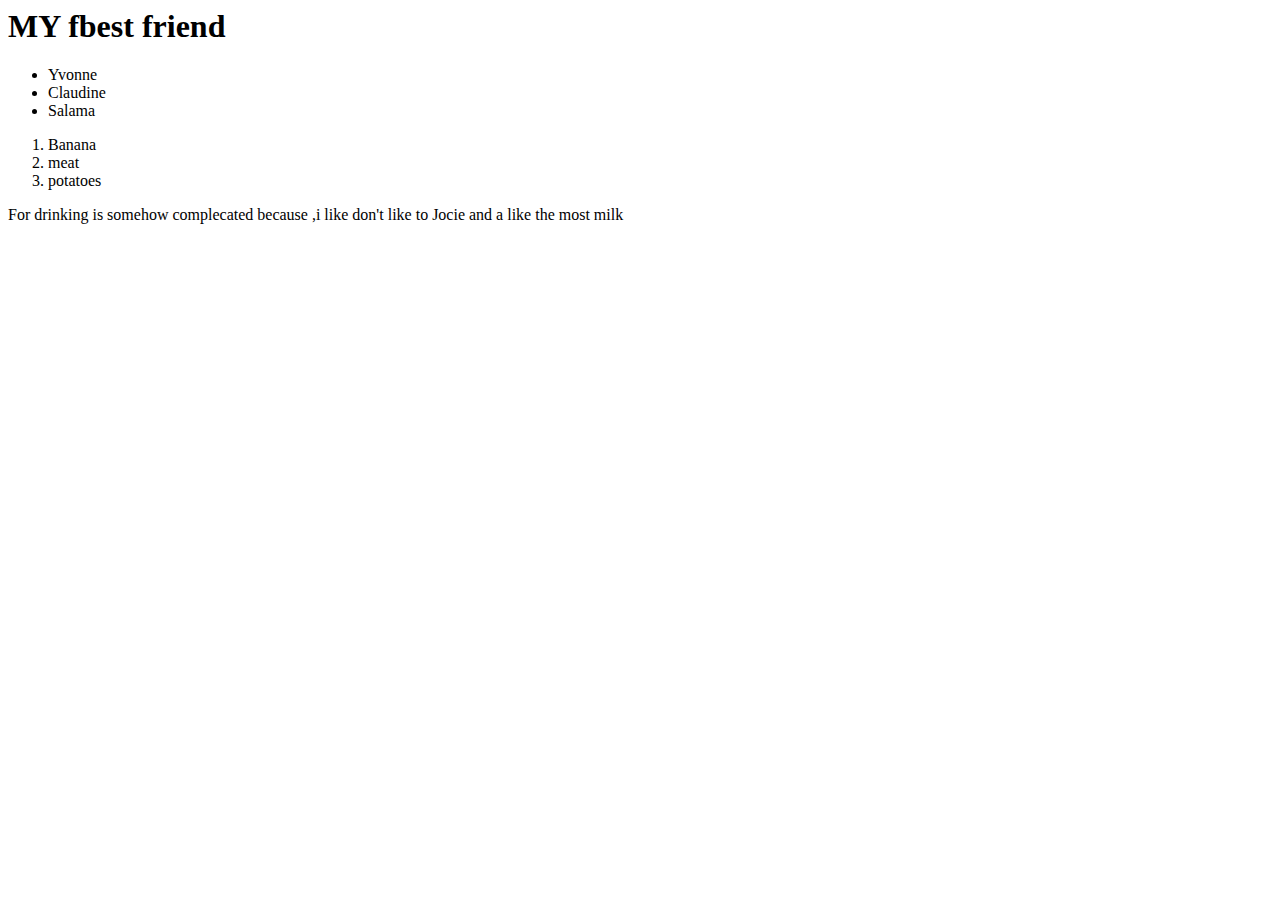
==== my-favorite-things.html @ b23514e8 "added thing" ====
<!DOCYPE  HTML>
<html>
    
    <head>
        <title>MY FAVORITE THING</title>
    </head>
    <body>
        <H1>MY fbest friend</H1>
        <ul>
            <li>Yvonne</li>
            <li>Claudine</li>
            <li>Salama</li>
        </ul><ol>
            <li>Banana</li>
            <li>meat</li>
            <li>potatoes</li>
        </ol>
        <p>For drinking is somehow complecated because ,i like  don't like to  Jocie and a like the most milk</p>
    </body>
   
</html>
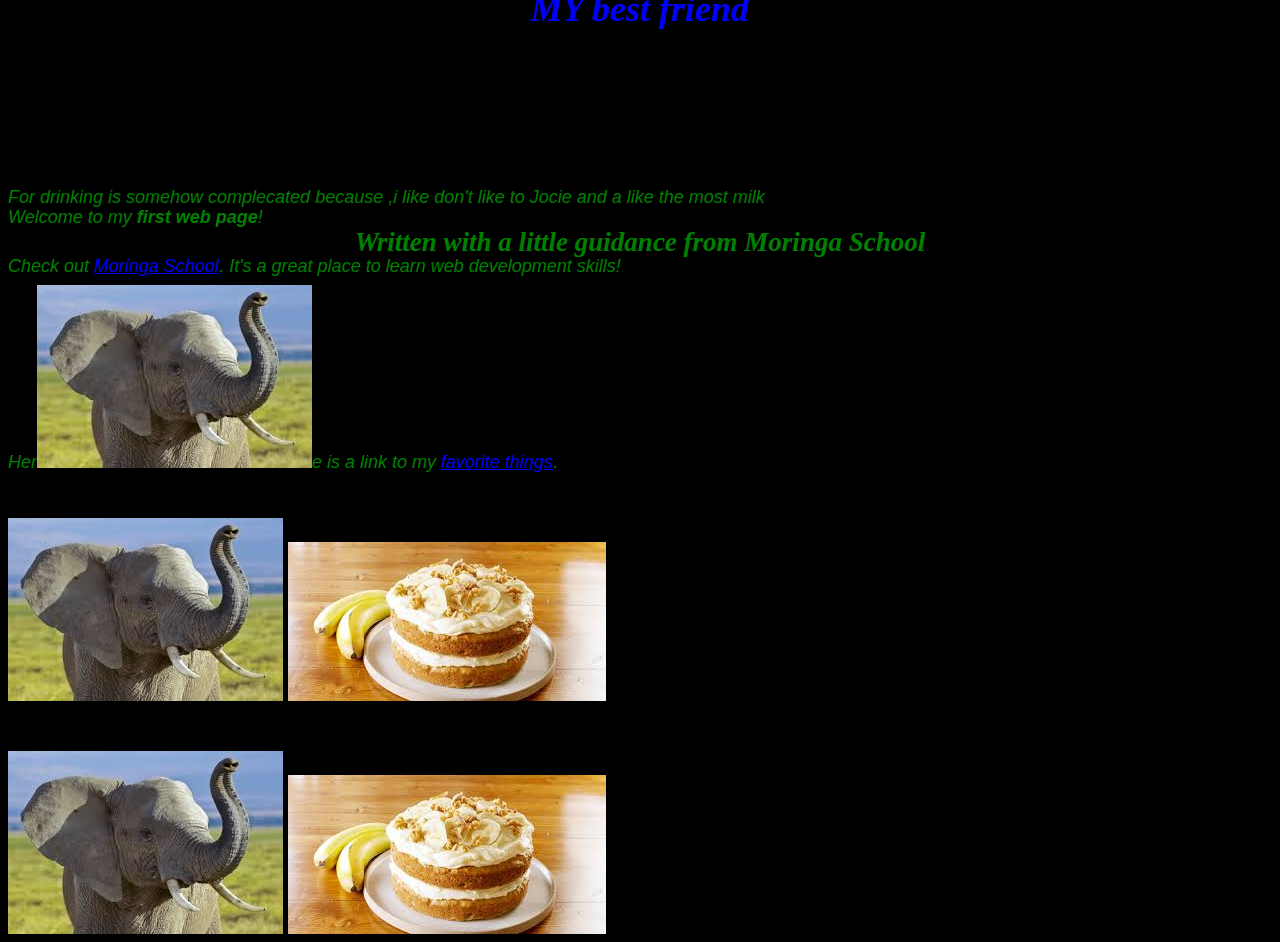
==== commit 576b274b: "Change name of favorite-things.html file to index.html." ====
--- a/my-favorite-things.html
+++ b/my-favorite-things.html
@@ -3,9 +3,10 @@
     
     <head>
         <title>MY FAVORITE THING</title>
+        <link href="styles.css" rel="stylesheet" type="text/css">
     </head>
     <body>
-        <H1>MY fbest friend</H1>
+        <H1>MY best friend</H1>
         <ul>
             <li>Yvonne</li>
             <li>Claudine</li>
@@ -16,6 +17,17 @@
             <li>potatoes</li>
         </ol>
         <p>For drinking is somehow complecated because ,i like  don't like to  Jocie and a like the most milk</p>
+        <p>Welcome to my <strong>first web page</strong>!</p>
+        <h2>Written with a little guidance from <em>Moringa School</em></h2>
+        <p>Check out <a href="http://moringaschool.com/">Moringa School</a>. It's a great place to learn web development skills!</p>
+        <p>Her<img src="download.jpeg" alt="A photo of an elephant">e is a link to my <a href="favorite-things.html">favorite things</a>.</p>
+          <h4>my favorite things</h4>
+          <img src="download.jpeg" alt="A photo ">
+          <img src="images.jpeg" alt="A photo ">
+          <h4>my favorite things</h4>
+          <img src="download.jpeg" alt="A photo ">
+          <img src="images.jpeg" alt="A photo ">
+
     </body>
    
 </html>--- a/styles.css
+++ b/styles.css
@@ -0,0 +1,24 @@
+h1 {
+    color: #00f;;
+    text-align: center;
+
+  }
+  h2 {
+    color: green;
+    font-style: italic;
+    text-align: center;
+  }
+  p {
+    font-family: sans-serif;
+    color:green;
+  }
+  ul {
+    line-height: 40px;
+  }
+  body{
+      background-color: black;
+      font-size:18px;
+      font-style:italic;
+      font-family: 'Franklin Gothic Medium';
+      line-height: 2px;
+  }